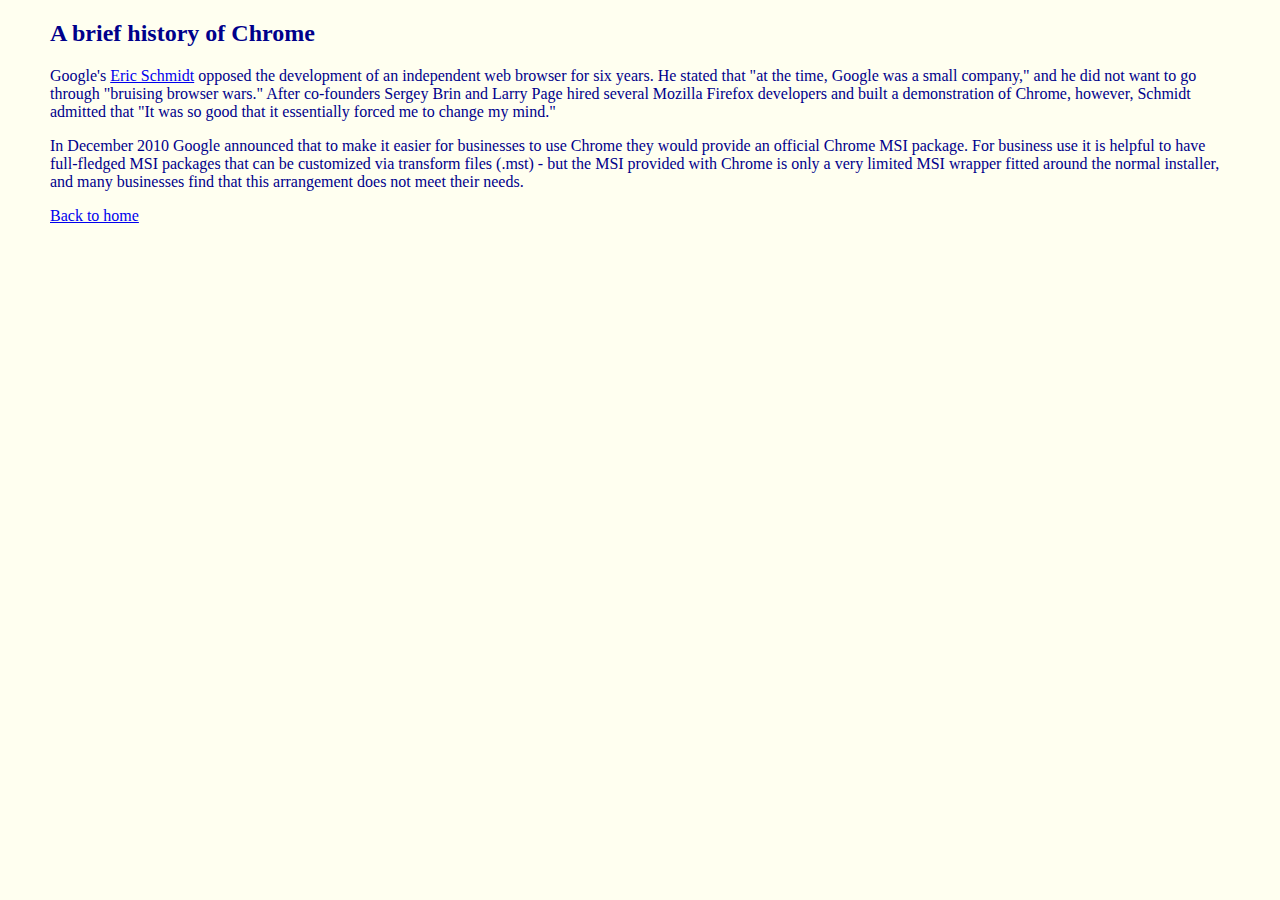
==== chrome.html @ 868271e2 "wod 2/18" ====
<!DOCTYPE html>
<html lang="en">
<head>
  <meta charset="UTF-8">
  <title>A breif history of Chrome</title>
  <link rel="stylesheet" href="style.css"/>
</head>
<body>
<div class="center"><h2><a id="Chrome">A brief history of Chrome</a></h2>

  <img src="http://upload.wikimedia.org/wikipedia/commons/e/e2/Google_Chrome_icon_%282011%29.svg" width="100px" alt=""/>

  <p>Google's <a href="https://en.wikipedia.org/wiki/Eric_Schmidt">Eric Schmidt</a> opposed the development of an independent web browser for six years. He stated that "at the time, Google was a small company," and he did not want to go through "bruising browser wars." After co-founders Sergey Brin and Larry Page hired several Mozilla Firefox developers and built a demonstration of Chrome, however, Schmidt admitted that "It was so good that it essentially forced me to change my mind."
  </p>

  <p>In December 2010 Google announced that to make it easier for businesses to use Chrome they would provide an official Chrome MSI package. For business use it is helpful to have full-fledged MSI packages that can be customized via transform files (.mst) - but the MSI provided with Chrome is only a very limited MSI wrapper fitted around the normal installer, and many businesses find that this arrangement does not meet their needs.
  </p>

  <a href="index.html">Back to home</a> </li>

</body>
</html>
---- style.css ----
body {
  font-family: Open Sans, serif;
  color: darkblue;
  margin: 10px 50px 10px 50px;
  background-color: Ivory;
}

#navigation a {
  margin-right: 75px;
  margin-left: 75px;
}

h1 {
  font-family: Oswald, serif;
}

h2 {
  font-family: Oswald, serif;
}

img {
  float: left;
}
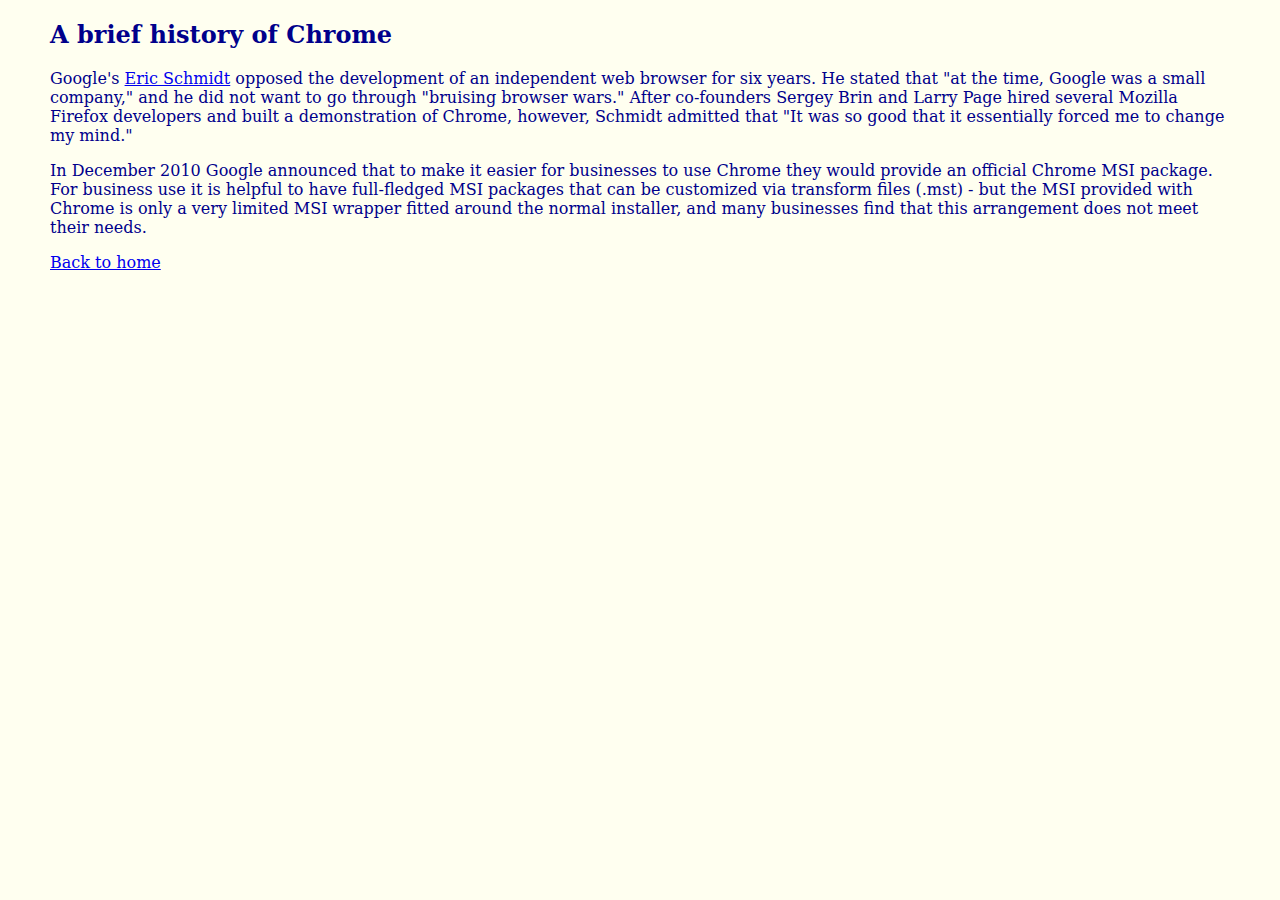
==== commit 1dac12ec: "closing tags" ====
--- a/chrome.html
+++ b/chrome.html
@@ -16,7 +16,7 @@
   <p>In December 2010 Google announced that to make it easier for businesses to use Chrome they would provide an official Chrome MSI package. For business use it is helpful to have full-fledged MSI packages that can be customized via transform files (.mst) - but the MSI provided with Chrome is only a very limited MSI wrapper fitted around the normal installer, and many businesses find that this arrangement does not meet their needs.
   </p>
 
-  <a href="index.html">Back to home</a> </li>
-
+  <a href="index.html">Back to home</a>
+</div>
 </body>
 </html>--- a/style.css
+++ b/style.css
@@ -1,5 +1,5 @@
 body {
-  font-family: Open Sans, serif;
+  font-family: "Open Sans", "serif";
   color: darkblue;
   margin: 10px 50px 10px 50px;
   background-color: Ivory;
@@ -11,11 +11,11 @@
 }
 
 h1 {
-  font-family: Oswald, serif;
+  font-family: "Oswald", "serif";
 }
 
 h2 {
-  font-family: Oswald, serif;
+  font-family: "Oswald", "serif";
 }
 
 img {
